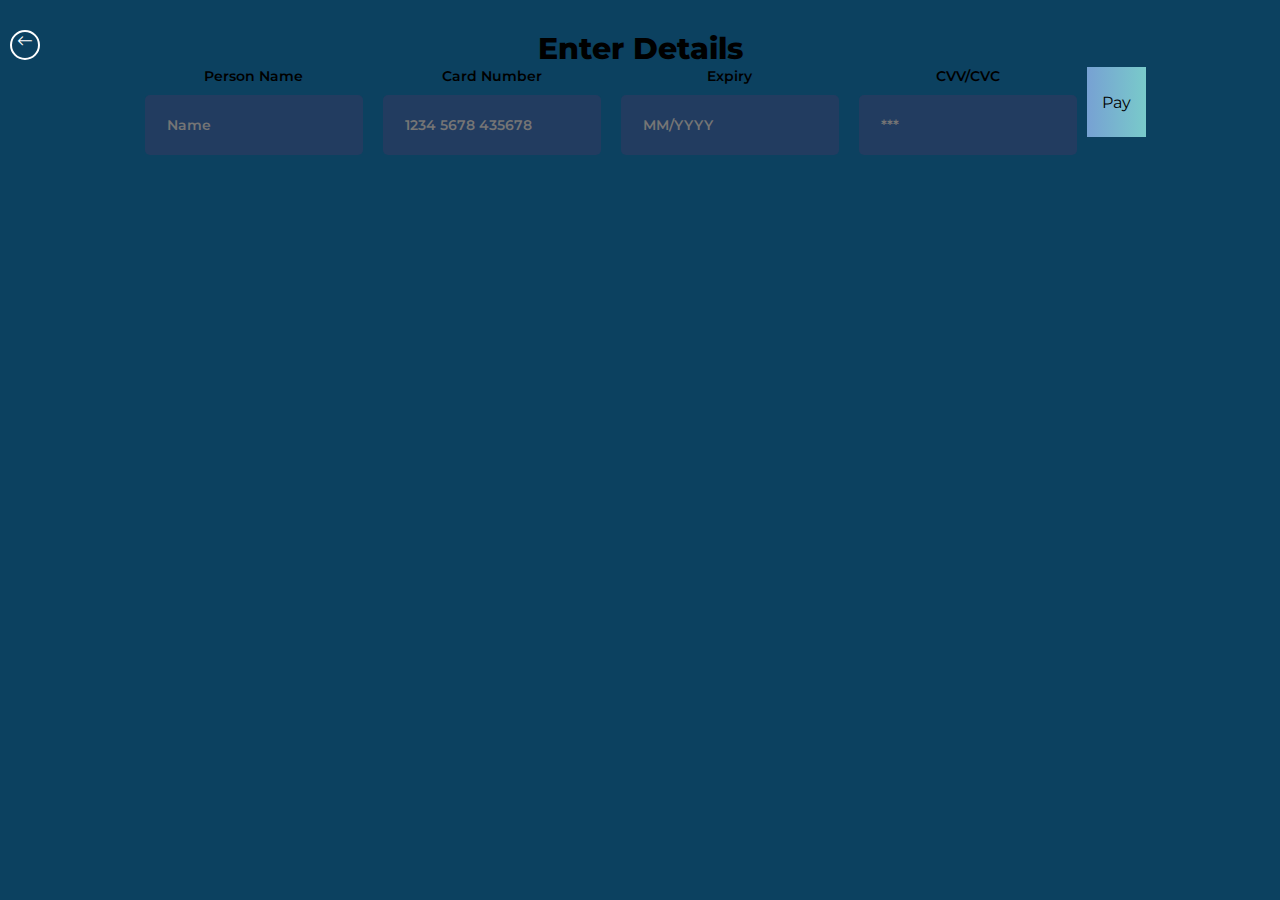
==== src/payments/convert-to-usdc.html @ de6936c3 "Diamond Project" ====
<!DOCTYPE html>
<html lang="en">
<head>
    <meta charset="UTF-8">
    <meta http-equiv="X-UA-Compatible" content="IE=edge">
    <meta name="viewport" content="width=device-width, initial-scale=1.0">
    <link rel="stylesheet" href="../css/CTU.css">
    <link href="https://cdn.jsdelivr.net/npm/bootstrap@5.1.3/dist/css/bootstrap.min.css" rel="stylesheet" integrity="sha384-1BmE4kWBq78iYhFldvKuhfTAU6auU8tT94WrHftjDbrCEXSU1oBoqyl2QvZ6jIW3" crossorigin="anonymous">
    <link rel="stylesheet" href="https://cdn.jsdelivr.net/npm/bootstrap-icons@1.3.0/font/bootstrap-icons.css">

    <title></title>
</head>
<body>

    <a href="../index.html">
        <div class="back-button">
            <i class="bi bi-arrow-left"></i>
        </div>
    </a>
    

    <!-- div. -->
    <div class="container p-0">
        <div class="card px-4">
            <p class="h8 py-3">Enter Details</p>
            <div class="row gx-3">
                <div class="col-12">
                    <div class="d-flex flex-column">
                        <p class="text mb-1">Person Name</p> <input class="form-control mb-3" type="text" placeholder="Name">
                    </div>
                </div>
                <div class="col-12">
                    <div class="d-flex flex-column">
                        <p class="text mb-1">Card Number</p> <input class="form-control mb-3" type="text" placeholder="1234 5678 435678">
                    </div>
                </div>
                <div class="col-6">
                    <div class="d-flex flex-column">
                        <p class="text mb-1">Expiry</p> <input class="form-control mb-3" type="text" placeholder="MM/YYYY">
                    </div>
                </div>
                <div class="col-6">
                    <div class="d-flex flex-column">
                        <p class="text mb-1">CVV/CVC</p> <input class="form-control mb-3 pt-2 " type="password" placeholder="***">
                    </div>
                </div>
                <div class="col-12">
                    <div class="btn btn-primary mb-3"> <span class="ps-3">Pay</span> <span class="fas fa-arrow-right"></span> </div>
                </div>
            </div>
        </div>
    </div>
</body>
</html>
---- src/css/CTU.css ----
@import url('https://fonts.googleapis.com/css?family=Montserrat:400,700&display=swap');

* {
    margin: 0;
    padding: 0;
    box-sizing: border-box;
    font-family: 'Montserrat', sans-serif;
    
}
nav{
    background-color: #0C4160;
}
button{
    background-color: #0C4160;
    border: 2px solid white;
    border-radius: 5px;
    color: white;
    padding: 5px;
    margin: 5px;
    font-weight: bold;
    box-shadow: 5px 5px 5px rgba(0,0,0,0.5);
}
button:hover{
    background-color: white;
    border: solid 2px white;
    color: #0C4160;
    box-shadow: inset 5px 5px 5px rgba(0,0,0,0.5);
    transition: 0.2s;
}
.row{
    display: flex;
    justify-content: center;
}
.tile{
    border: solid white 2px;
    padding: 20px;
    box-shadow: 7px 7px 10px rgba(0,0,0,0.5);
    border-radius: 5px;
    margin: 15px;
    width: 40vw;
    height: 40vh;
}
.tile:hover{
    background-color: white;
    box-shadow: inset 7px 7px 10px rgba(0,0,0,0.5);
    color: #0C4160;
    font-weight: bold;
    transform: translate3d(2px,2px,2px);
    transition: 0.2s;
}
body {
    /* border-radius: 10px; */
    /* display: flex; */
    text-decoration: none;
    justify-content: center;
    color: white;
    align-items: center;
    text-align: center;
    height: 100vh;
    width: 100vw;
    background-color: #0C4160;
    padding: 30px 10px
}

.card {
    max-width: 500px;
    margin: auto;
    color: black;
    border-radius: 20 px
}

a{
    text-decoration: none;
    color: white;
}

p {
    margin: 0px
}

.container .h8 {
    font-size: 30px;
    font-weight: 800;
    text-align: center
}

#block-2{
    /* display: none; */
}
.btn.btn-primary {
    width: 100%;
    height: 70px;
    display: flex;
    align-items: center;
    justify-content: space-between;
    padding: 0 15px;
    background-image: linear-gradient(to right, #77A1D3 0%, #79CBCA 51%, #77A1D3 100%);
    border: none;
    transition: 0.5s;
    background-size: 200% auto
}

.btn.btn.btn-primary:hover {
    background-position: right center;
    color: #fff;
    text-decoration: none
}

.btn.btn-primary:hover .fas.fa-arrow-right {
    transform: translate(15px);
    transition: transform 0.2s ease-in
}
input{
    margin: 10px;
    border-radius: 5px;
    background-color: #0C4160;
    border: 2px white solid;
    /* width: 50px; */
    padding: 10px;
    color: white;
    height: 40px;
}
input:active{
    background-color: white;
}
.form-control {
    color: white;
    background-color: #223C60;
    border: 2px solid transparent;
    height: 60px;
    padding-left: 20px;
    vertical-align: middle
}

.form-control:focus {
    color: white;
    background-color: #0C4160;
    border: 2px solid #2d4dda;
    box-shadow: none
}

.text {
    font-size: 14px;
    font-weight: 600
}

::placeholder {
    font-size: 14px;
    font-weight: 600
}
.back-button{
    border: 2px solid white;
    align-items: center;
    text-align: center;
    /* padding-left: 5px;
    padding-bottom: 10px; */
    width: 30px;
    height: 30px;
    border-radius: 50%;
    position: absolute;
    z-index: 1;

}
.bi-left-arrow{
    font-weight: bolder;
}
.back-button:hover{
    background-color: white;
    border: solid 2px white;
    color: #0C4160;
    box-shadow: inset 3px 3px 3px rgba(0,0,0,0.5);
    transition: 0.2s;
}
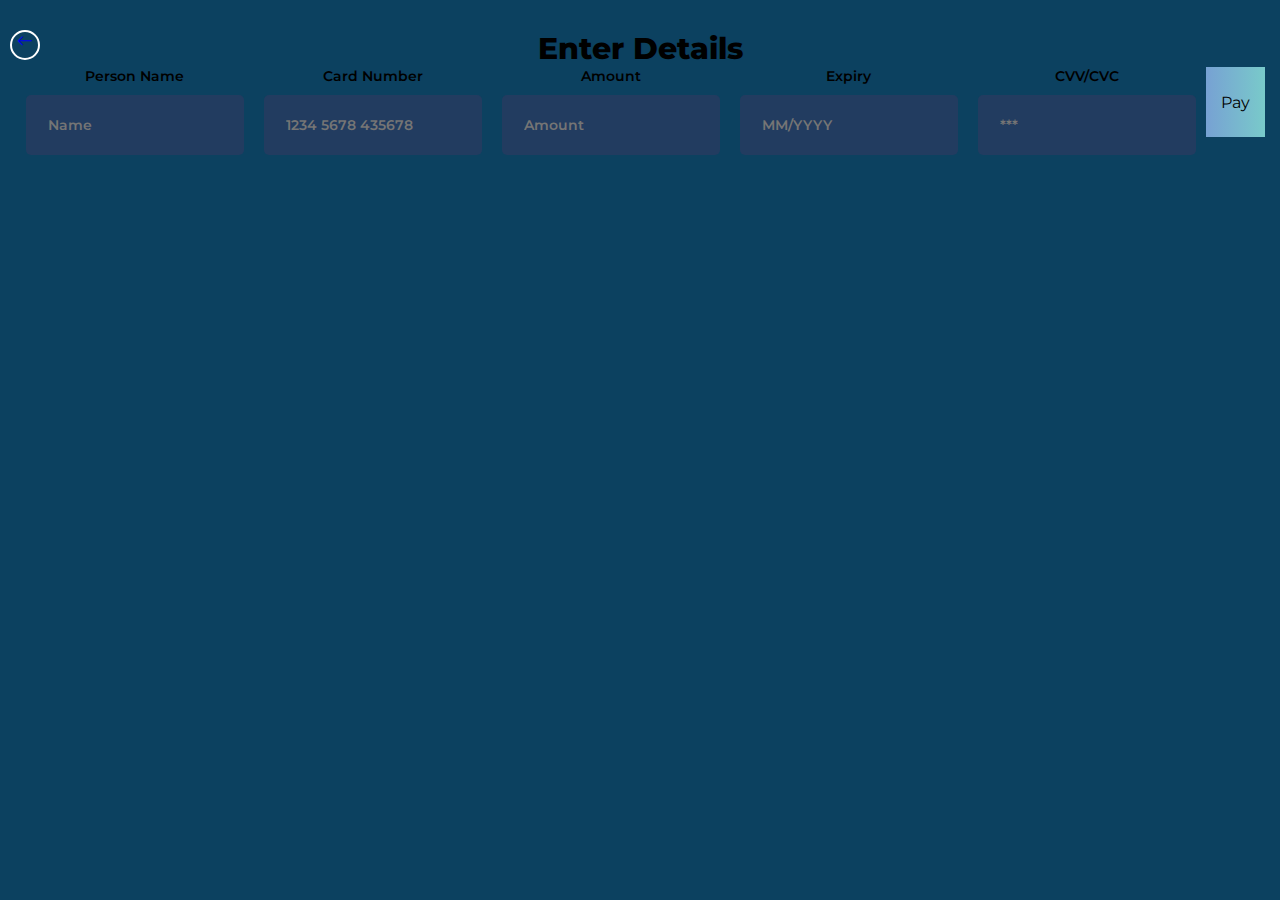
==== commit af015cf3: "updated scripts" ====
--- a/src/payments/convert-to-usdc.html
+++ b/src/payments/convert-to-usdc.html
@@ -36,6 +36,11 @@
                 </div>
                 <div class="col-6">
                     <div class="d-flex flex-column">
+                        <p class="text mb-1">Amount</p> <input class="form-control mb-3" type="text" placeholder="Amount">
+                    </div>
+                </div>
+                <div class="col-6">
+                    <div class="d-flex flex-column">
                         <p class="text mb-1">Expiry</p> <input class="form-control mb-3" type="text" placeholder="MM/YYYY">
                     </div>
                 </div>
--- a/src/css/CTU.css
+++ b/src/css/CTU.css
@@ -12,18 +12,20 @@
 }
 button{
     background-color: #0C4160;
-    border: 2px solid white;
+    border: 3px solid white;
     border-radius: 5px;
     color: white;
     padding: 5px;
     margin: 5px;
     font-weight: bold;
     box-shadow: 5px 5px 5px rgba(0,0,0,0.5);
+    transition: 0.2s;
 }
 button:hover{
     background-color: white;
-    border: solid 2px white;
+    border: solid 3px #0C4160;
     color: #0C4160;
+    font-weight: bold;
     box-shadow: inset 5px 5px 5px rgba(0,0,0,0.5);
     transition: 0.2s;
 }
@@ -71,9 +73,13 @@
 
 a{
     text-decoration: none;
-    color: white;
+    /* color: white; */
 }
-
+a:hover{
+    /* color: white; */
+    font-weight: bold;
+    padding: 10px;
+}
 p {
     margin: 0px
 }
